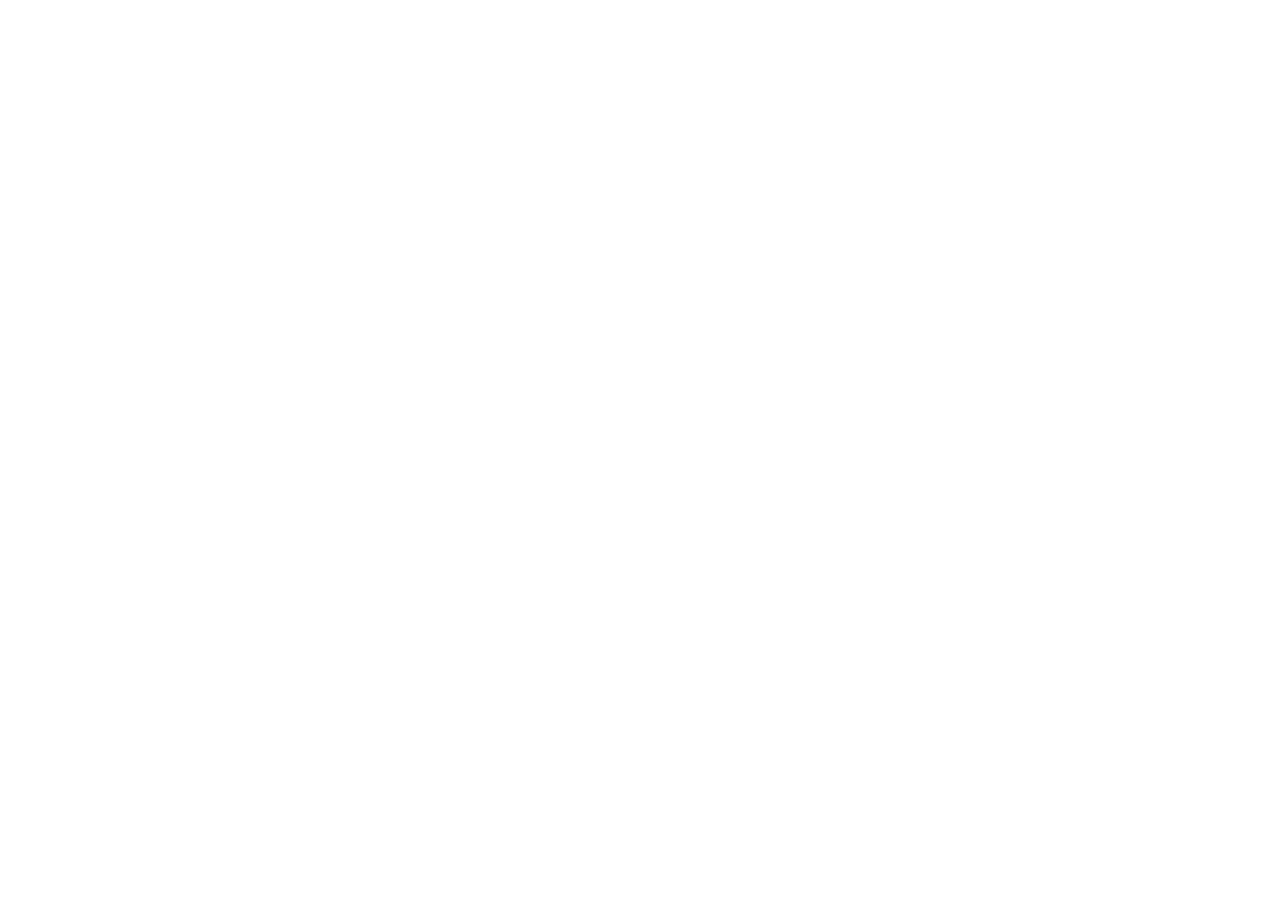
==== index.html @ fd01d70e ":wheelchair: Fix company logo" ====
<!DOCTYPE html>
<html lang="en">
  <head>
    <meta charset="UTF-8" />
    <link rel="icon" type="image/svg+xml" href="/vite.svg" />
    <link rel="preconnect" href="https://fonts.googleapis.com" />
    <link rel="preconnect" href="https://fonts.gstatic.com" crossorigin />
    <link
      href="https://fonts.googleapis.com/css2?family=Jura:wght@300;400;700&display=swap"
      rel="stylesheet"
    />
    <meta name="viewport" content="width=device-width, initial-scale=1.0" />
    <title>Minh Tran's Portfolio</title>

    <meta property="og:type" content="website" data-rh="true" />
    <meta property="og:title" content="Minh Tran's Portfolio" data-rh="true" />
    <meta
      name="description"
      content="I am a graduate student of the Master of Science in Computer Vision at Carnegie Mellon University, advised by Prof.O'Toole, where I work on imaging, camera and machine learning."
      data-rh="true"
    />
    <meta
      property="og:description"
      content="I am a graduate student of the Master of Science in Computer Vision at Carnegie Mellon University, advised by Prof.O'Toole, where I work on imaging, camera and machine learning."
      data-rh="true"
    />
    <meta
      property="og:image"
      content="/assets/minh-O2_cSwqp.webp"
      data-rh="true"
    />
    <meta
      property="og:url"
      content="https://minhtcai.github.io/"
      data-rh="true"
    />
    <meta name="twitter:card" content="summary" data-rh="true" />
    <meta name="twitter:title" content="Minh Tran's Portfolio" data-rh="true" />
    <meta
      name="twitter:description"
      content="I am a graduate student of the Master of Science in Computer Vision at Carnegie Mellon University, advised by Prof.O'Toole, where I work on imaging, camera and machine learning."
      data-rh="true"
    />
    <meta
      name="twitter:image"
      content="/assets/minh-O2_cSwqp.webp"
      data-rh="true"
    />
    <meta name="robots" content="index, follow" data-rh="true" />
    <script type="module" crossorigin src="/assets/index-s57UYYDu.js"></script>
    <link rel="stylesheet" crossorigin href="/assets/index-J0jMZxZr.css">
  </head>
  <body>
    <div id="root"></div>
  </body>
</html>
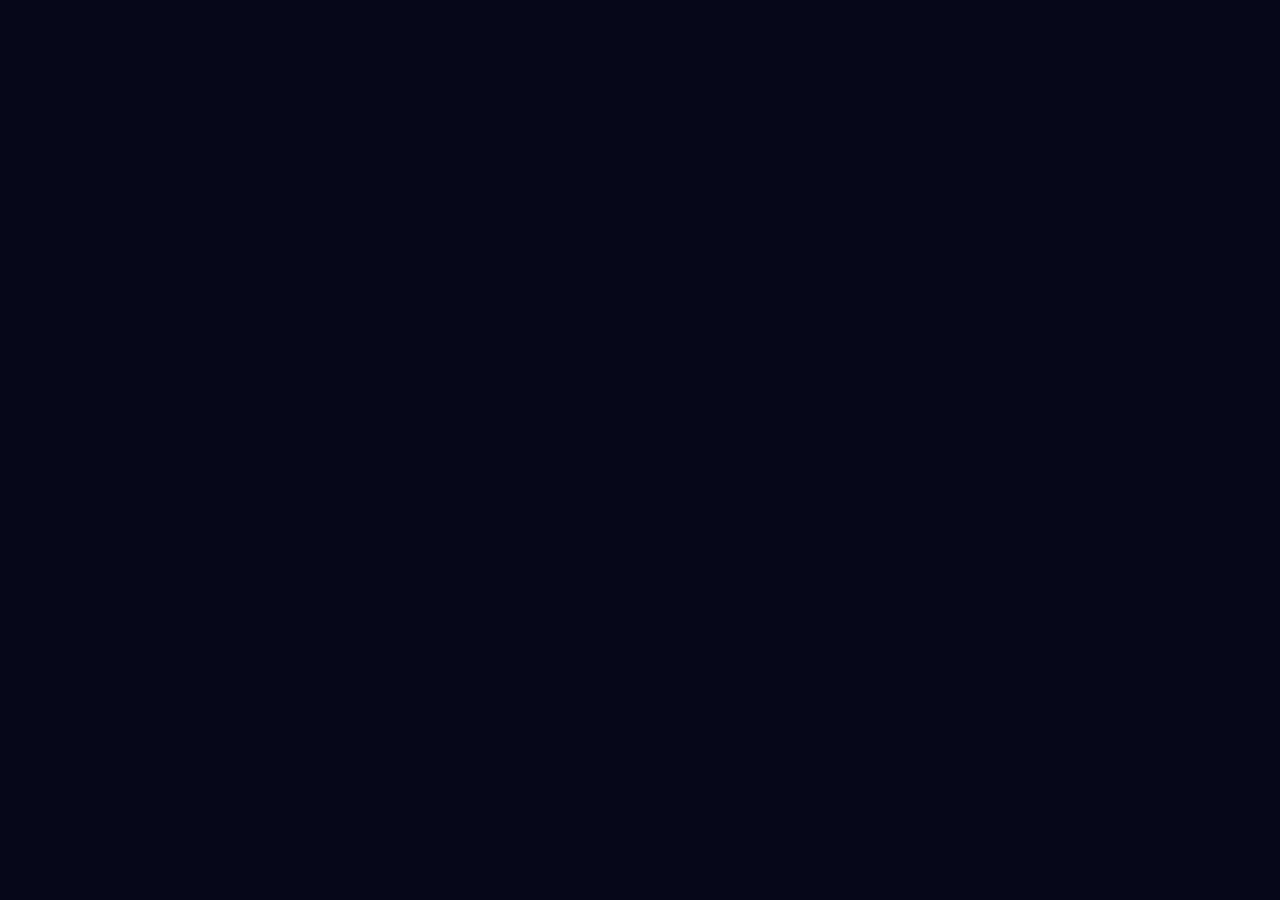
==== commit aadc32c0: ":adhesive_bandage: Additional revision" ====
--- a/index.html
+++ b/index.html
@@ -47,8 +47,8 @@
       data-rh="true"
     />
     <meta name="robots" content="index, follow" data-rh="true" />
-    <script type="module" crossorigin src="/assets/index-s57UYYDu.js"></script>
-    <link rel="stylesheet" crossorigin href="/assets/index-J0jMZxZr.css">
+    <script type="module" crossorigin src="/assets/index-ATnyM0mW.js"></script>
+    <link rel="stylesheet" crossorigin href="/assets/index-GckpA_CT.css">
   </head>
   <body>
     <div id="root"></div>
--- a/assets/index-GckpA_CT.css
+++ b/assets/index-GckpA_CT.css
@@ -0,0 +1 @@
+@import"https://fonts.googleapis.com/css2?family=Jura:wght@300;400;700&display=swap";.vertical-timeline *{-webkit-box-sizing:border-box;box-sizing:border-box}.vertical-timeline{width:95%;max-width:1170px;margin:0 auto;position:relative;padding:2em 0}.vertical-timeline:after{content:"";display:table;clear:both}.vertical-timeline:before{content:"";position:absolute;top:0;left:18px;height:100%;width:4px;background:var(--line-color)}.vertical-timeline.vertical-timeline--one-column-right:before{right:18px;left:unset}@media only screen and (min-width:1170px){.vertical-timeline.vertical-timeline--two-columns{width:90%}.vertical-timeline.vertical-timeline--two-columns:before{left:50%;margin-left:-2px}}.vertical-timeline-element{position:relative;margin:2em 0}.vertical-timeline-element>div{min-height:1px}.vertical-timeline-element:after{content:"";display:table;clear:both}.vertical-timeline-element:first-child{margin-top:0}.vertical-timeline-element:last-child{margin-bottom:0}@media only screen and (min-width:1170px){.vertical-timeline-element{margin:4em 0}.vertical-timeline-element:first-child{margin-top:0}.vertical-timeline-element:last-child{margin-bottom:0}}.vertical-timeline-element-icon{position:absolute;top:0;left:0;width:40px;height:40px;border-radius:50%;-webkit-box-shadow:0 0 0 4px #fff,inset 0 2px 0 rgba(0,0,0,.08),0 3px 0 4px rgba(0,0,0,.05);box-shadow:0 0 0 4px #fff,inset 0 2px #00000014,0 3px 0 4px #0000000d}.vertical-timeline--one-column-right .vertical-timeline-element-icon{right:0;left:unset}.vertical-timeline-element-icon svg{display:block;width:24px;height:24px;position:relative;left:50%;top:50%;margin-left:-12px;margin-top:-12px}@media only screen and (min-width:1170px){.vertical-timeline--two-columns .vertical-timeline-element-icon{width:60px;height:60px;left:50%;margin-left:-30px}}.vertical-timeline-element-icon{-webkit-transform:translateZ(0);-webkit-backface-visibility:hidden}.vertical-timeline--animate .vertical-timeline-element-icon.is-hidden{visibility:hidden}.vertical-timeline--animate .vertical-timeline-element-icon.bounce-in{visibility:visible;-webkit-animation:cd-bounce-1 .6s;animation:cd-bounce-1 .6s}@-webkit-keyframes cd-bounce-1{0%{opacity:0;-webkit-transform:scale(.5)}60%{opacity:1;-webkit-transform:scale(1.2)}to{-webkit-transform:scale(1)}}@keyframes cd-bounce-1{0%{opacity:0;-webkit-transform:scale(.5);transform:scale(.5)}60%{opacity:1;-webkit-transform:scale(1.2);transform:scale(1.2)}to{-webkit-transform:scale(1);transform:scale(1)}}.vertical-timeline-element-content{position:relative;margin-left:60px;background:#fff;border-radius:.25em;padding:1em;-webkit-box-shadow:0 3px 0 #ddd;box-shadow:0 3px #ddd}.vertical-timeline--one-column-right .vertical-timeline-element-content{margin-right:60px;margin-left:unset}.vertical-timeline-element--no-children .vertical-timeline-element-content{background:0 0;-webkit-box-shadow:none;box-shadow:none}.vertical-timeline-element-content:after{content:"";display:table;clear:both}.vertical-timeline-element-content h2{color:#303e49}.vertical-timeline-element-content .vertical-timeline-element-date,.vertical-timeline-element-content p{font-size:13px;font-size:.8125rem;font-weight:500}.vertical-timeline-element-content .vertical-timeline-element-date{display:inline-block}.vertical-timeline-element-content p{margin:1em 0 0;line-height:1.6}.vertical-timeline-element-title,.vertical-timeline-element-subtitle{margin:0}.vertical-timeline-element-content .vertical-timeline-element-date{float:left;padding:.8em 0;opacity:.7}.vertical-timeline-element-content-arrow{content:"";position:absolute;top:16px;right:100%;height:0;width:0;border:7px solid transparent;border-right:7px solid #fff}.vertical-timeline--one-column-right .vertical-timeline-element-content-arrow{content:"";position:absolute;top:16px;right:unset;left:100%;height:0;width:0;border:7px solid transparent;border-left:7px solid #fff}.vertical-timeline--one-column-right .vertical-timeline-element-content:before{left:100%;border-left:7px solid #fff;border-right:unset}.vertical-timeline-element--no-children .vertical-timeline-element-content:before{display:none}.vertical-timeline-element--no-children .vertical-timeline-element-content-arrow{display:none}@media only screen and (min-width:768px){.vertical-timeline-element-content h2{font-size:20px;font-size:1.25rem}.vertical-timeline-element-content p{font-size:16px;font-size:1rem}.vertical-timeline-element-content .vertical-timeline-element-date{font-size:14px;font-size:.875rem}}@media only screen and (min-width:1170px){.vertical-timeline--two-columns .vertical-timeline-element-content{margin-left:0;padding:1.5em;width:44%}.vertical-timeline--two-columns .vertical-timeline-element-content-arrow{top:24px;left:100%;-webkit-transform:rotate(180deg);transform:rotate(180deg)}.vertical-timeline--two-columns .vertical-timeline-element-content .vertical-timeline-element-date{position:absolute;width:100%;left:124%;top:6px;font-size:16px;font-size:1rem}.vertical-timeline--two-columns .vertical-timeline-element.vertical-timeline-element--right .vertical-timeline-element-content,.vertical-timeline--two-columns .vertical-timeline-element:nth-child(2n):not(.vertical-timeline-element--left) .vertical-timeline-element-content{float:right}.vertical-timeline--two-columns .vertical-timeline-element.vertical-timeline-element--right .vertical-timeline-element-content-arrow,.vertical-timeline--two-columns .vertical-timeline-element:nth-child(2n):not(.vertical-timeline-element--left) .vertical-timeline-element-content-arrow{top:24px;left:auto;right:100%;-webkit-transform:rotate(0);transform:rotate(0)}.vertical-timeline--one-column-right .vertical-timeline-element.vertical-timeline-element--right .vertical-timeline-element-content-arrow,.vertical-timeline--one-column-right .vertical-timeline-element:nth-child(2n):not(.vertical-timeline-element--left) .vertical-timeline-element-content-arrow{top:24px;left:100%;right:auto;-webkit-transform:rotate(0);transform:rotate(0)}.vertical-timeline--two-columns .vertical-timeline-element.vertical-timeline-element--right .vertical-timeline-element-content .vertical-timeline-element-date,.vertical-timeline--two-columns .vertical-timeline-element:nth-child(2n):not(.vertical-timeline-element--left) .vertical-timeline-element-content .vertical-timeline-element-date{left:auto;right:124%;text-align:right}}.vertical-timeline--animate .vertical-timeline-element-content.is-hidden{visibility:hidden}.vertical-timeline--animate .vertical-timeline-element-content.bounce-in{visibility:visible;-webkit-animation:cd-bounce-2 .6s;animation:cd-bounce-2 .6s}@media only screen and (min-width:1170px){.vertical-timeline--two-columns.vertical-timeline--animate .vertical-timeline-element.vertical-timeline-element--right .vertical-timeline-element-content.bounce-in,.vertical-timeline--two-columns.vertical-timeline--animate .vertical-timeline-element:nth-child(2n):not(.vertical-timeline-element--left) .vertical-timeline-element-content.bounce-in{-webkit-animation:cd-bounce-2-inverse .6s;animation:cd-bounce-2-inverse .6s}}@media only screen and (max-width:1169px){.vertical-timeline--animate .vertical-timeline-element-content.bounce-in{visibility:visible;-webkit-animation:cd-bounce-2-inverse .6s;animation:cd-bounce-2-inverse .6s}}@-webkit-keyframes cd-bounce-2{0%{opacity:0;-webkit-transform:translateX(-100px)}60%{opacity:1;-webkit-transform:translateX(20px)}to{-webkit-transform:translateX(0)}}@keyframes cd-bounce-2{0%{opacity:0;-webkit-transform:translateX(-100px);transform:translate(-100px)}60%{opacity:1;-webkit-transform:translateX(20px);transform:translate(20px)}to{-webkit-transform:translateX(0);transform:translate(0)}}@-webkit-keyframes cd-bounce-2-inverse{0%{opacity:0;-webkit-transform:translateX(100px)}60%{opacity:1;-webkit-transform:translateX(-20px)}to{-webkit-transform:translateX(0)}}@keyframes cd-bounce-2-inverse{0%{opacity:0;-webkit-transform:translateX(100px);transform:translate(100px)}60%{opacity:1;-webkit-transform:translateX(-20px);transform:translate(-20px)}to{-webkit-transform:translateX(0);transform:translate(0)}}*,:before,:after{box-sizing:border-box;border-width:0;border-style:solid;border-color:#e5e7eb}:before,:after{--tw-content: ""}html{line-height:1.5;-webkit-text-size-adjust:100%;-moz-tab-size:4;-o-tab-size:4;tab-size:4;font-family:ui-sans-serif,system-ui,-apple-system,BlinkMacSystemFont,Segoe UI,Roboto,Helvetica Neue,Arial,Noto Sans,sans-serif,"Apple Color Emoji","Segoe UI Emoji",Segoe UI Symbol,"Noto Color Emoji";font-feature-settings:normal;font-variation-settings:normal}body{margin:0;line-height:inherit}hr{height:0;color:inherit;border-top-width:1px}abbr:where([title]){-webkit-text-decoration:underline dotted;text-decoration:underline dotted}h1,h2,h3,h4,h5,h6{font-size:inherit;font-weight:inherit}a{color:inherit;text-decoration:inherit}b,strong{font-weight:bolder}code,kbd,samp,pre{font-family:ui-monospace,SFMono-Regular,Menlo,Monaco,Consolas,Liberation Mono,Courier New,monospace;font-feature-settings:normal;font-variation-settings:normal;font-size:1em}small{font-size:80%}sub,sup{font-size:75%;line-height:0;position:relative;vertical-align:baseline}sub{bottom:-.25em}sup{top:-.5em}table{text-indent:0;border-color:inherit;border-collapse:collapse}button,input,optgroup,select,textarea{font-family:inherit;font-feature-settings:inherit;font-variation-settings:inherit;font-size:100%;font-weight:inherit;line-height:inherit;color:inherit;margin:0;padding:0}button,select{text-transform:none}button,[type=button],[type=reset],[type=submit]{-webkit-appearance:button;background-color:transparent;background-image:none}:-moz-focusring{outline:auto}:-moz-ui-invalid{box-shadow:none}progress{vertical-align:baseline}::-webkit-inner-spin-button,::-webkit-outer-spin-button{height:auto}[type=search]{-webkit-appearance:textfield;outline-offset:-2px}::-webkit-search-decoration{-webkit-appearance:none}::-webkit-file-upload-button{-webkit-appearance:button;font:inherit}summary{display:list-item}blockquote,dl,dd,h1,h2,h3,h4,h5,h6,hr,figure,p,pre{margin:0}fieldset{margin:0;padding:0}legend{padding:0}ol,ul,menu{list-style:none;margin:0;padding:0}dialog{padding:0}textarea{resize:vertical}input::-moz-placeholder,textarea::-moz-placeholder{opacity:1;color:#9ca3af}input::placeholder,textarea::placeholder{opacity:1;color:#9ca3af}button,[role=button]{cursor:pointer}:disabled{cursor:default}img,svg,video,canvas,audio,iframe,embed,object{display:block;vertical-align:middle}img,video{max-width:100%;height:auto}[hidden]{display:none}*,:before,:after{--tw-border-spacing-x: 0;--tw-border-spacing-y: 0;--tw-translate-x: 0;--tw-translate-y: 0;--tw-rotate: 0;--tw-skew-x: 0;--tw-skew-y: 0;--tw-scale-x: 1;--tw-scale-y: 1;--tw-pan-x: ;--tw-pan-y: ;--tw-pinch-zoom: ;--tw-scroll-snap-strictness: proximity;--tw-gradient-from-position: ;--tw-gradient-via-position: ;--tw-gradient-to-position: ;--tw-ordinal: ;--tw-slashed-zero: ;--tw-numeric-figure: ;--tw-numeric-spacing: ;--tw-numeric-fraction: ;--tw-ring-inset: ;--tw-ring-offset-width: 0px;--tw-ring-offset-color: #fff;--tw-ring-color: rgb(59 130 246 / .5);--tw-ring-offset-shadow: 0 0 #0000;--tw-ring-shadow: 0 0 #0000;--tw-shadow: 0 0 #0000;--tw-shadow-colored: 0 0 #0000;--tw-blur: ;--tw-brightness: ;--tw-contrast: ;--tw-grayscale: ;--tw-hue-rotate: ;--tw-invert: ;--tw-saturate: ;--tw-sepia: ;--tw-drop-shadow: ;--tw-backdrop-blur: ;--tw-backdrop-brightness: ;--tw-backdrop-contrast: ;--tw-backdrop-grayscale: ;--tw-backdrop-hue-rotate: ;--tw-backdrop-invert: ;--tw-backdrop-opacity: ;--tw-backdrop-saturate: ;--tw-backdrop-sepia: }::backdrop{--tw-border-spacing-x: 0;--tw-border-spacing-y: 0;--tw-translate-x: 0;--tw-translate-y: 0;--tw-rotate: 0;--tw-skew-x: 0;--tw-skew-y: 0;--tw-scale-x: 1;--tw-scale-y: 1;--tw-pan-x: ;--tw-pan-y: ;--tw-pinch-zoom: ;--tw-scroll-snap-strictness: proximity;--tw-gradient-from-position: ;--tw-gradient-via-position: ;--tw-gradient-to-position: ;--tw-ordinal: ;--tw-slashed-zero: ;--tw-numeric-figure: ;--tw-numeric-spacing: ;--tw-numeric-fraction: ;--tw-ring-inset: ;--tw-ring-offset-width: 0px;--tw-ring-offset-color: #fff;--tw-ring-color: rgb(59 130 246 / .5);--tw-ring-offset-shadow: 0 0 #0000;--tw-ring-shadow: 0 0 #0000;--tw-shadow: 0 0 #0000;--tw-shadow-colored: 0 0 #0000;--tw-blur: ;--tw-brightness: ;--tw-contrast: ;--tw-grayscale: ;--tw-hue-rotate: ;--tw-invert: ;--tw-saturate: ;--tw-sepia: ;--tw-drop-shadow: ;--tw-backdrop-blur: ;--tw-backdrop-brightness: ;--tw-backdrop-contrast: ;--tw-backdrop-grayscale: ;--tw-backdrop-hue-rotate: ;--tw-backdrop-invert: ;--tw-backdrop-opacity: ;--tw-backdrop-saturate: ;--tw-backdrop-sepia: }.container{width:100%}@media (min-width: 450px){.container{max-width:450px}}@media (min-width: 640px){.container{max-width:640px}}@media (min-width: 768px){.container{max-width:768px}}@media (min-width: 1024px){.container{max-width:1024px}}@media (min-width: 1280px){.container{max-width:1280px}}@media (min-width: 1536px){.container{max-width:1536px}}.fixed{position:fixed}.relative{position:relative}.inset-0{top:0;right:0;bottom:0;left:0}.left-1\/2{left:50%}.left-6{left:1.5rem}.top-1\/2{top:50%}.top-6{top:1.5rem}.z-0{z-index:0}.z-40{z-index:40}.z-50{z-index:50}.z-\[-1\]{z-index:-1}.mx-auto{margin-left:auto;margin-right:auto}.mb-2{margin-bottom:.5rem}.mb-6{margin-bottom:1.5rem}.mb-8{margin-bottom:2rem}.ml-0{margin-left:0}.ml-5{margin-left:1.25rem}.mr-0{margin-right:0}.mt-2{margin-top:.5rem}.mt-20{margin-top:5rem}.mt-24{margin-top:6rem}.mt-3{margin-top:.75rem}.mt-5{margin-top:1.25rem}.mt-6{margin-top:1.5rem}.mt-8{margin-top:2rem}.block{display:block}.flex{display:flex}.grid{display:grid}.hidden{display:none}.h-1{height:.25rem}.h-80{height:20rem}.h-\[230px\]{height:230px}.h-\[400px\]{height:400px}.h-\[90\%\]{height:90%}.h-auto{height:auto}.h-full{height:100%}.h-screen{height:100vh}.max-h-\[85vh\]{max-height:85vh}.min-h-\[90vh\]{min-height:90vh}.w-10\/12{width:83.333333%}.w-8{width:2rem}.w-\[90\%\]{width:90%}.w-auto{width:auto}.w-full{width:100%}.max-w-3xl{max-width:48rem}.max-w-7xl{max-width:80rem}.max-w-\[600px\]{max-width:600px}.flex-1{flex:1 1 0%}.flex-\[0\.75\]{flex:.75}.-translate-x-1\/2{--tw-translate-x: -50%;transform:translate(var(--tw-translate-x),var(--tw-translate-y)) rotate(var(--tw-rotate)) skew(var(--tw-skew-x)) skewY(var(--tw-skew-y)) scaleX(var(--tw-scale-x)) scaleY(var(--tw-scale-y))}.-translate-y-1\/2{--tw-translate-y: -50%;transform:translate(var(--tw-translate-x),var(--tw-translate-y)) rotate(var(--tw-rotate)) skew(var(--tw-skew-x)) skewY(var(--tw-skew-y)) scaleX(var(--tw-scale-x)) scaleY(var(--tw-scale-y))}.cursor-pointer{cursor:pointer}.grid-cols-1{grid-template-columns:repeat(1,minmax(0,1fr))}.flex-col{flex-direction:column}.flex-wrap{flex-wrap:wrap}.items-start{align-items:flex-start}.items-center{align-items:center}.justify-center{justify-content:center}.gap-1{gap:.25rem}.gap-12{gap:3rem}.gap-5{gap:1.25rem}.gap-6{gap:1.5rem}.gap-7{gap:1.75rem}.gap-x-12{-moz-column-gap:3rem;column-gap:3rem}.gap-y-8{row-gap:2rem}.space-y-2>:not([hidden])~:not([hidden]){--tw-space-y-reverse: 0;margin-top:calc(.5rem * calc(1 - var(--tw-space-y-reverse)));margin-bottom:calc(.5rem * var(--tw-space-y-reverse))}.self-stretch{align-self:stretch}.overflow-hidden{overflow:hidden}.rounded{border-radius:.25rem}.rounded-2xl{border-radius:1rem}.rounded-\[20px\]{border-radius:20px}.rounded-lg{border-radius:.5rem}.rounded-md{border-radius:.375rem}.border-2{border-width:2px}.border-white{--tw-border-opacity: 1;border-color:rgb(255 255 255 / var(--tw-border-opacity))}.bg-black{--tw-bg-opacity: 1;background-color:rgb(0 0 0 / var(--tw-bg-opacity))}.bg-primary{--tw-bg-opacity: 1;background-color:rgb(5 8 22 / var(--tw-bg-opacity))}.bg-secondary{--tw-bg-opacity: 1;background-color:rgb(170 166 195 / var(--tw-bg-opacity))}.bg-tertiary{--tw-bg-opacity: 1;background-color:rgb(21 16 48 / var(--tw-bg-opacity))}.bg-white{--tw-bg-opacity: 1;background-color:rgb(255 255 255 / var(--tw-bg-opacity))}.bg-white-100{--tw-bg-opacity: 1;background-color:rgb(243 243 243 / var(--tw-bg-opacity))}.bg-fixed{background-attachment:fixed}.fill-white{fill:#fff}.object-contain{-o-object-fit:contain;object-fit:contain}.object-cover{-o-object-fit:cover;object-fit:cover}.p-5{padding:1.25rem}.p-\[25px\]{padding:25px}.px-2{padding-left:.5rem;padding-right:.5rem}.px-3{padding-left:.75rem;padding-right:.75rem}.px-6{padding-left:1.5rem;padding-right:1.5rem}.py-0{padding-top:0;padding-bottom:0}.py-0\.5{padding-top:.125rem;padding-bottom:.125rem}.py-10{padding-top:2.5rem;padding-bottom:2.5rem}.py-2{padding-top:.5rem;padding-bottom:.5rem}.py-3{padding-top:.75rem;padding-bottom:.75rem}.py-6{padding-top:1.5rem;padding-bottom:1.5rem}.pl-1{padding-left:.25rem}.pl-8{padding-left:2rem}.text-left{text-align:left}.text-center{text-align:center}.text-2xl{font-size:1.5rem;line-height:2rem}.text-3xl{font-size:1.875rem;line-height:2.25rem}.text-5xl{font-size:3rem;line-height:1}.text-7xl{font-size:4.5rem;line-height:1}.text-\[14px\]{font-size:14px}.text-\[16px\]{font-size:16px}.text-\[17px\]{font-size:17px}.text-\[24px\]{font-size:24px}.text-\[30px\]{font-size:30px}.text-\[40px\]{font-size:40px}.text-lg{font-size:1.125rem;line-height:1.75rem}.font-black{font-weight:900}.font-bold{font-weight:700}.font-light{font-weight:300}.font-medium{font-weight:500}.font-semibold{font-weight:600}.uppercase{text-transform:uppercase}.leading-\[30px\]{line-height:30px}.tracking-wider{letter-spacing:.05em}.text-\[\#dfd9ff\]{--tw-text-opacity: 1;color:rgb(223 217 255 / var(--tw-text-opacity))}.text-black{--tw-text-opacity: 1;color:rgb(0 0 0 / var(--tw-text-opacity))}.text-primary{--tw-text-opacity: 1;color:rgb(5 8 22 / var(--tw-text-opacity))}.text-secondary{--tw-text-opacity: 1;color:rgb(170 166 195 / var(--tw-text-opacity))}.text-tertiary{--tw-text-opacity: 1;color:rgb(21 16 48 / var(--tw-text-opacity))}.text-white{--tw-text-opacity: 1;color:rgb(255 255 255 / var(--tw-text-opacity))}.text-white-100{--tw-text-opacity: 1;color:rgb(243 243 243 / var(--tw-text-opacity))}.opacity-60{opacity:.6}.transition{transition-property:color,background-color,border-color,text-decoration-color,fill,stroke,opacity,box-shadow,transform,filter,-webkit-backdrop-filter;transition-property:color,background-color,border-color,text-decoration-color,fill,stroke,opacity,box-shadow,transform,filter,backdrop-filter;transition-property:color,background-color,border-color,text-decoration-color,fill,stroke,opacity,box-shadow,transform,filter,backdrop-filter,-webkit-backdrop-filter;transition-timing-function:cubic-bezier(.4,0,.2,1);transition-duration:.15s}*{font-family:Jura,sans-serif;scroll-behavior:smooth;color-scheme:dark}body{background-color:#050816;background-attachment:fixed}.hover\:bg-secondary:hover{--tw-bg-opacity: 1;background-color:rgb(170 166 195 / var(--tw-bg-opacity))}.hover\:bg-white:hover{--tw-bg-opacity: 1;background-color:rgb(255 255 255 / var(--tw-bg-opacity))}.hover\:text-primary:hover{--tw-text-opacity: 1;color:rgb(5 8 22 / var(--tw-text-opacity))}.hover\:text-secondary:hover{--tw-text-opacity: 1;color:rgb(170 166 195 / var(--tw-text-opacity))}@media (min-width: 450px){.xs\:text-\[20px\]{font-size:20px}.xs\:text-\[40px\]{font-size:40px}.xs\:text-\[50px\]{font-size:50px}}@media (min-width: 640px){.sm\:h-\[550px\]{height:550px}.sm\:w-2\/3{width:66.666667%}.sm\:w-\[360px\]{width:360px}.sm\:px-0{padding-left:0;padding-right:0}.sm\:px-16{padding-left:4rem;padding-right:4rem}.sm\:py-16{padding-top:4rem;padding-bottom:4rem}.sm\:text-5xl{font-size:3rem;line-height:1}.sm\:text-\[18px\]{font-size:18px}.sm\:text-\[26px\]{font-size:26px}.sm\:text-\[50px\]{font-size:50px}.sm\:text-\[60px\]{font-size:60px}}@media (min-width: 768px){.md\:relative{position:relative}.md\:mb-6{margin-bottom:1.5rem}.md\:mt-0{margin-top:0}.md\:block{display:block}.md\:hidden{display:none}.md\:h-auto{height:auto}.md\:max-h-52{max-height:13rem}.md\:w-full{width:100%}.md\:grid-cols-2{grid-template-columns:repeat(2,minmax(0,1fr))}.md\:flex-row{flex-direction:row}.md\:justify-center{justify-content:center}.md\:gap-8{gap:2rem}.md\:bg-transparent{background-color:transparent}.md\:pl-0{padding-left:0}.md\:text-\[60px\]{font-size:60px}.md\:text-lg{font-size:1.125rem;line-height:1.75rem}.md\:text-white{--tw-text-opacity: 1;color:rgb(255 255 255 / var(--tw-text-opacity))}}@media (min-width: 1024px){.lg\:ml-16{margin-left:4rem}.lg\:mr-16{margin-right:4rem}.lg\:h-72{height:18rem}.lg\:h-\[650px\]{height:650px}.lg\:h-auto{height:auto}.lg\:max-h-none{max-height:none}.lg\:w-80{width:20rem}.lg\:w-auto{width:auto}.lg\:max-w-none{max-width:none}.lg\:flex-auto{flex:1 1 auto}.lg\:flex-row{flex-direction:row}.lg\:flex-row-reverse{flex-direction:row-reverse}.lg\:flex-col{flex-direction:column}.lg\:gap-12{gap:3rem}.lg\:px-12{padding-left:3rem;padding-right:3rem}.lg\:py-5{padding-top:1.25rem;padding-bottom:1.25rem}.lg\:text-2xl{font-size:1.5rem;line-height:2rem}.lg\:text-\[30px\]{font-size:30px}.lg\:text-\[80px\]{font-size:80px}.lg\:leading-\[40px\]{line-height:40px}.lg\:leading-\[98px\]{line-height:98px}}@media (min-width: 1280px){.xl\:ml-10{margin-left:2.5rem}.xl\:h-\[950px\]{height:950px}.xl\:w-full{width:100%}.xl\:flex-1{flex:1 1 0%}.xl\:flex-row{flex-direction:row}.xl\:justify-start{justify-content:flex-start}.xl\:text-left{text-align:left}}
